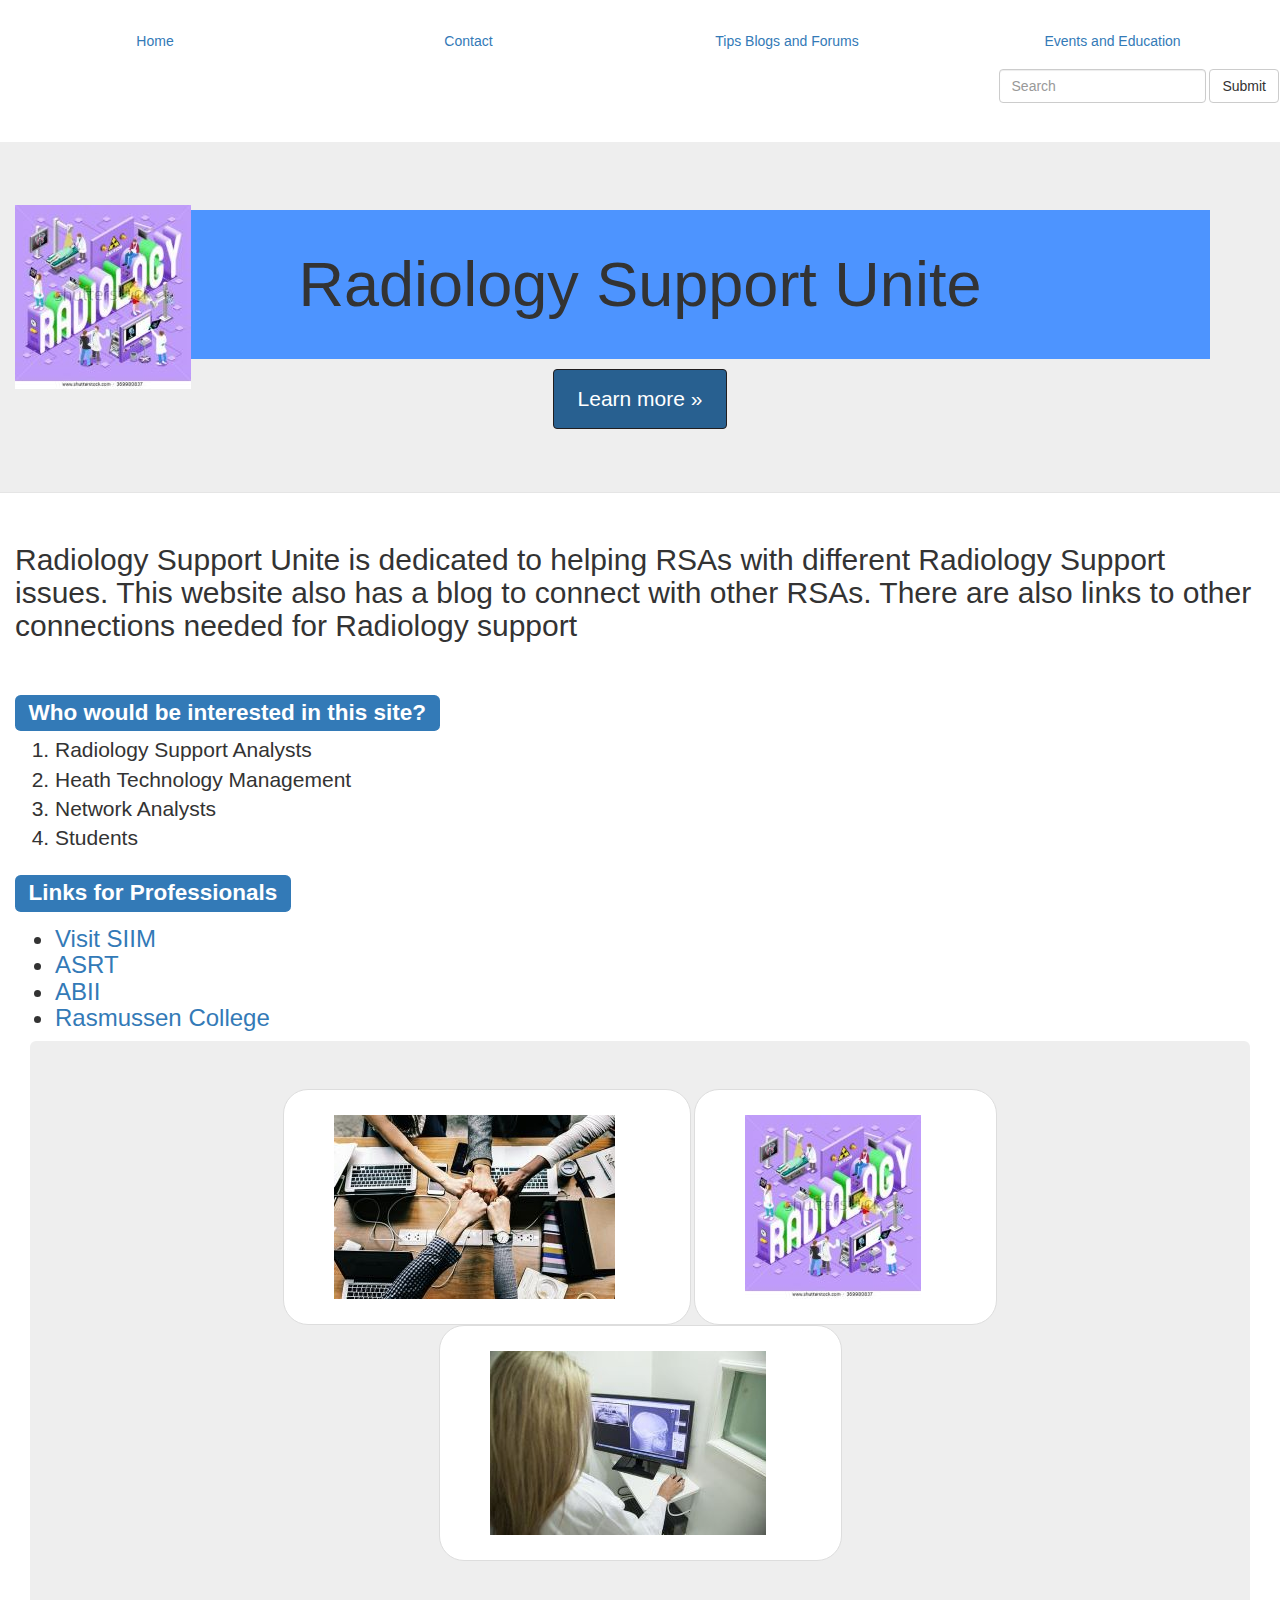
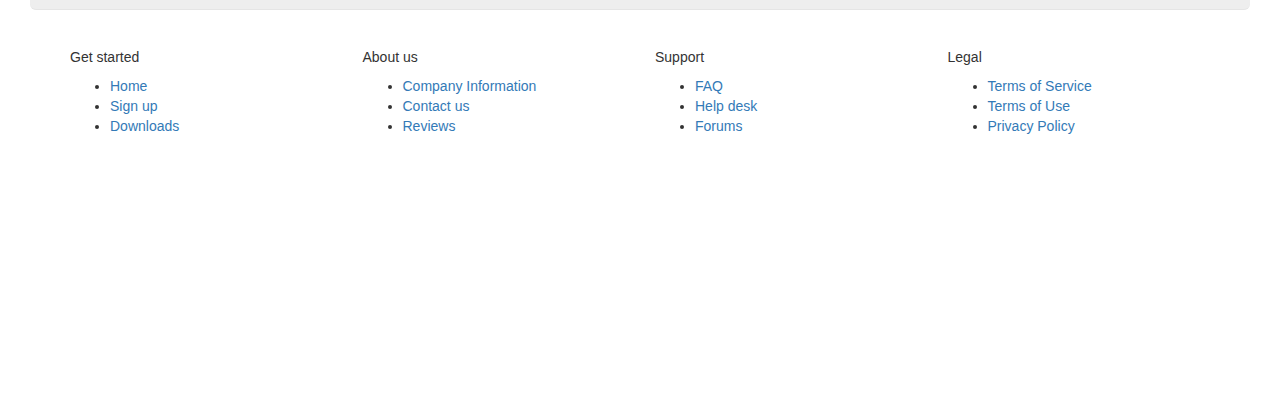
==== Module04/index.html @ c10a458a "updates" ====
<!DOCTYPE html>
<html lang="en">
  <head>
    <meta charset="utf-8">
    <meta http-equiv="X-UA-Compatible" content="IE=edge">
    <meta name="viewport" content="width=device-width, initial-scale=1">
    <!-- The above 3 meta tags *must* come first in the head; any other head content must come *after* these tags -->
    <meta name="description" content="">
    <meta name="author" content="">
    <link rel="icon" href="../../favicon.ico">

    <title>"Radiology Support Home Page"</title>

    <!-- Bootstrap core CSS -->
    <link href="dist/css/bootstrap.min.css" rel="stylesheet">

    <!-- IE10 viewport hack for Surface/desktop Windows 8 bug -->
    <link href="assets/css/ie10-viewport-bug-workaround.css" rel="stylesheet">

    <!-- Custom styles for this template -->
    <link href="grid.css" rel="stylesheet">

    <!-- Just for debugging purposes. Don't actually copy these 2 lines! -->
    <!--[if lt IE 9]><script src="../../assets/js/ie8-responsive-file-warning.js"></script><![endif]-->
    <script src="assets/js/ie-emulation-modes-warning.js"></script>
      <!-- HTML5 shim and Respond.js for IE8 support of HTML5 elements and media queries -->
    <!--[if lt IE 9]>
      <script src="https://oss.maxcdn.com/html5shiv/3.7.3/html5shiv.min.js"></script>
      <script src="https://oss.maxcdn.com/respond/1.4.2/respond.min.js"></script>
    <![endif]-->
  </head>

  <body>

    <nav class="nav nav-justified">
            <div class="navbar" class="navbar-collapse collapse">
                <ul class="nav nav-justified">
            <li class="active"><a href="index.html">Home</a></li>
            <li role="presentation"><a href="https://www.rasmussen.edu/">Contact</a></li>
            <li><a href="index2.html">Tips Blogs and Forums</a></li>
            <li><a href="index3.html">Events and Education</a></li>
          </ul>
          <form class="navbar-form navbar-right" action="/action_page.php">
            <div class="form-group">
              <input type="text" class="form-control" placeholder="Search">
            </div>
            <button type="submit" class="btn btn-default">Submit</button>
          </form>
        </div>
      </nav>

      <div class="jumbotron">
        <a class="navbar-brand" href="#">
              <img class= "img-responsive" img src="Radiology.jpg" alt="Radiology Logo">
            </a>
        <div class="container">
        <h1>Radiology Support Unite</h1>
        <p><a class="btn btn-primary btn-md" href="index2.html" role="button">Learn more &raquo;</a></p>
        </div>
          </div>


        <div class="container-fluid">


              <h2>Radiology Support Unite is dedicated to helping RSAs with different
                Radiology Support issues.  This website also has a blog to connect with other RSAs.
                 There are also links to other connections needed for Radiology support</h2>
                 <br>
                  <h2><span class="label label-primary">Who would be interested in this site?</span></h2>
              <nav>
                <ol class="lead">
                  <li>Radiology Support Analysts</li>
                  <li>Heath Technology Management</li>
                  <li>Network Analysts</li>
                  <li>Students</li>
                </ol>
              </nav>



          <h2><span class="label label-primary">Links for Professionals</span></h2>
          <ul>
            <h3><li><a href="https://siim.org/" alt= "SIIM">Visit SIIM</a></li>
                <li><a href="https://www.asrt.org/" alt= "ASRT">ASRT</a></li>
                <li><a href="https://www.abii.org/" alt= "ABII">ABII</a></li>
                <li><a href="https://www.rasmussen.edu/" alt= "Rasmussen College">Rasmussen College</a></h3>
                    </ul>
<div class="container-fluid">
      <div class="jumbotron">
  <img src="RSAteam.jpg" class="img-thumbnail" alt="PACS System">
<img src="Radiology.jpg" class="img-thumbnail" alt="Radiology">

<img src="digitalimage.jpg" class="img-thumbnail" alt="digital image">
</div>
</div>


                    <div class="content">
                    </div>
                        <footer id="myFooter">
                            <div class="container">
                                <div class="row">
                                    <div class="col-sm-3 myCols">
                                        <h5>Get started</h5>
                                        <ul>
                                            <li><a href="#">Home</a></li>
                                            <li><a href="#">Sign up</a></li>
                                            <li><a href="#">Downloads</a></li>
                                        </ul>
                                    </div>
                                    <div class="col-sm-3 myCols">
                                        <h5>About us</h5>
                                        <ul>
                                            <li><a href="#">Company Information</a></li>
                                            <li><a href="#">Contact us</a></li>
                                            <li><a href="#">Reviews</a></li>
                                        </ul>
                                    </div>
                                    <div class="col-sm-3 myCols">
                                        <h5>Support</h5>
                                        <ul>
                                            <li><a href="#">FAQ</a></li>
                                            <li><a href="#">Help desk</a></li>
                                            <li><a href="#">Forums</a></li>
                                        </ul>
                                    </div>
                                    <div class="col-sm-3 myCols">
                                        <h5>Legal</h5>
                                        <ul>
                                            <li><a href="#">Terms of Service</a></li>
                                            <li><a href="#">Terms of Use</a></li>
                                            <li><a href="#">Privacy Policy</a></li>
                                        </ul>
                                    </div>
                                </div>
                            </div>
                            <div class="social-networks">
                                <a href="#" class="twitter"><i class="fa fa-twitter"></i></a>
                                <a href="#" class="facebook"><i class="fa fa-facebook-official"></i></a>
                                <a href="#" class="google"><i class="fa fa-google-plus"></i></a>
                            </div>
















    </div><!-- /.container -->


    <!-- Bootstrap core JavaScript
    ================================================== -->
    <!-- Placed at the end of the document so the pages load faster -->
    <script src="https://ajax.googleapis.com/ajax/libs/jquery/1.12.4/jquery.min.js"></script>
    <script>window.jQuery || document.write('<script src="../../assets/js/vendor/jquery.min.js"><\/script>')</script>
    <script src="dist/js/bootstrap.min.js"></script>
    <!-- IE10 viewport hack for Surface/desktop Windows 8 bug -->
    <script src="assets/js/ie10-viewport-bug-workaround.js"></script>
  </body>
</html>
---- Module04/assets/css/ie10-viewport-bug-workaround.css ----
/*!
 * IE10 viewport hack for Surface/desktop Windows 8 bug
 * Copyright 2014-2015 Twitter, Inc.
 * Licensed under MIT (https://github.com/twbs/bootstrap/blob/master/LICENSE)
 */

/*
 * See the Getting Started docs for more information:
 * http://getbootstrap.com/getting-started/#support-ie10-width
 */
@-ms-viewport     { width: device-width; }
@-o-viewport      { width: device-width; }
@viewport         { width: device-width; }
---- Module04/grid.css ----
body {
    font-family: "Helvetica Neue",Helvetica,Arial,sans-serif;
    font-size: 14px;
    line-height: 1.42857143;
    color: #333;
    background-color: #fff;
    min-height: 2000px;
    padding-top:20px;
}
h1 {
  text-align: center;
  background-color: 	 #4d94ff;
  padding-top: 40px;
  padding-bottom: 40px;

}
h4 {
  margin-top: 25px;
}

.nav nav-justified {
  padding-bottom: 50px;
  padding-top: 10px;
}
.navbar {
  text-align: center;
  padding-bottom: 10px;
}
.navbar-header{
  text-align: center;
}
.nav navbar-nav {
  text-align: center;
}
.form-group {

}
.row {
  margin-bottom: 20px;
}
.row .row {
  margin-top: 10px;
  margin-bottom: 0;
}
/* Main marketing message and sign up button */
.jumbotron {
  text-align: center;
  border-bottom: 1px solid #e5e5e5;
}
.jumbotron .btn {
  padding: 14px 24px;
  font-size: 21px;
}

.btn-primary {
  color: #fff;
  text-shadow: none; /* Prevent inheritance from `body` */
  background-color: #286090;
  border: 1px solid #211e1f;
}
.btn-primary:hover {
  color: #ddd;
  background-color: #337ab7;
  border-color: #204d74;
}
.btn-info {
  color: #ddd;
  text-shadow: none; /* Prevent inheritance from `body` */
  background-color: #337ab7;
  border: 1px solid #211e1f;
}



hr {
  margin-top: 40px;
  margin-bottom: 40px;
}
.form-group {
  margin-bottom: 15px;
}

.lead {

}
.img-thumbnail {
    display: inline-flex;
    max-width: 100%;
    height: auto;
    padding: 25px;
    padding-left: 50px;
    padding-right:75px;
    line-height: 1.42857143;
    background-color: #fff;
    border: 1px solid #ddd;
    border-radius: 25px;
    -webkit-transition: all .2s ease-in-out;
    -o-transition: all .2s ease-in-out;
    transition: all .2s ease-in-out;
}
#myFooter .social-networks{
	text-align: center;
	padding-top: 30px;
	padding-bottom: 38px;
}

#myFooter .social-networks a{
    font-size: 32px;
    margin-right: 5px;
    margin-left: 5px;
    color: #f9f9f9;
    padding: 10px;
    transition: 0.2s;
}

#myFooter .social-networks a:hover{
	text-decoration: none;

}

#myFooter .facebook:hover{
	color:#0077e2;
}

#myFooter .google:hover{
	color:#ef1a1a;
}

#myFooter .twitter:hover{
	color: #00aced;
}

@media screen and (max-width: 767px){
	#myFooter {
		text-align: center;
	}


.container-fluid {
padding-top: 10px;
  margin-right: auto;
  margin-left: auto;
}

/* Padding for spacing */
.inner {
  padding: 30px;
}
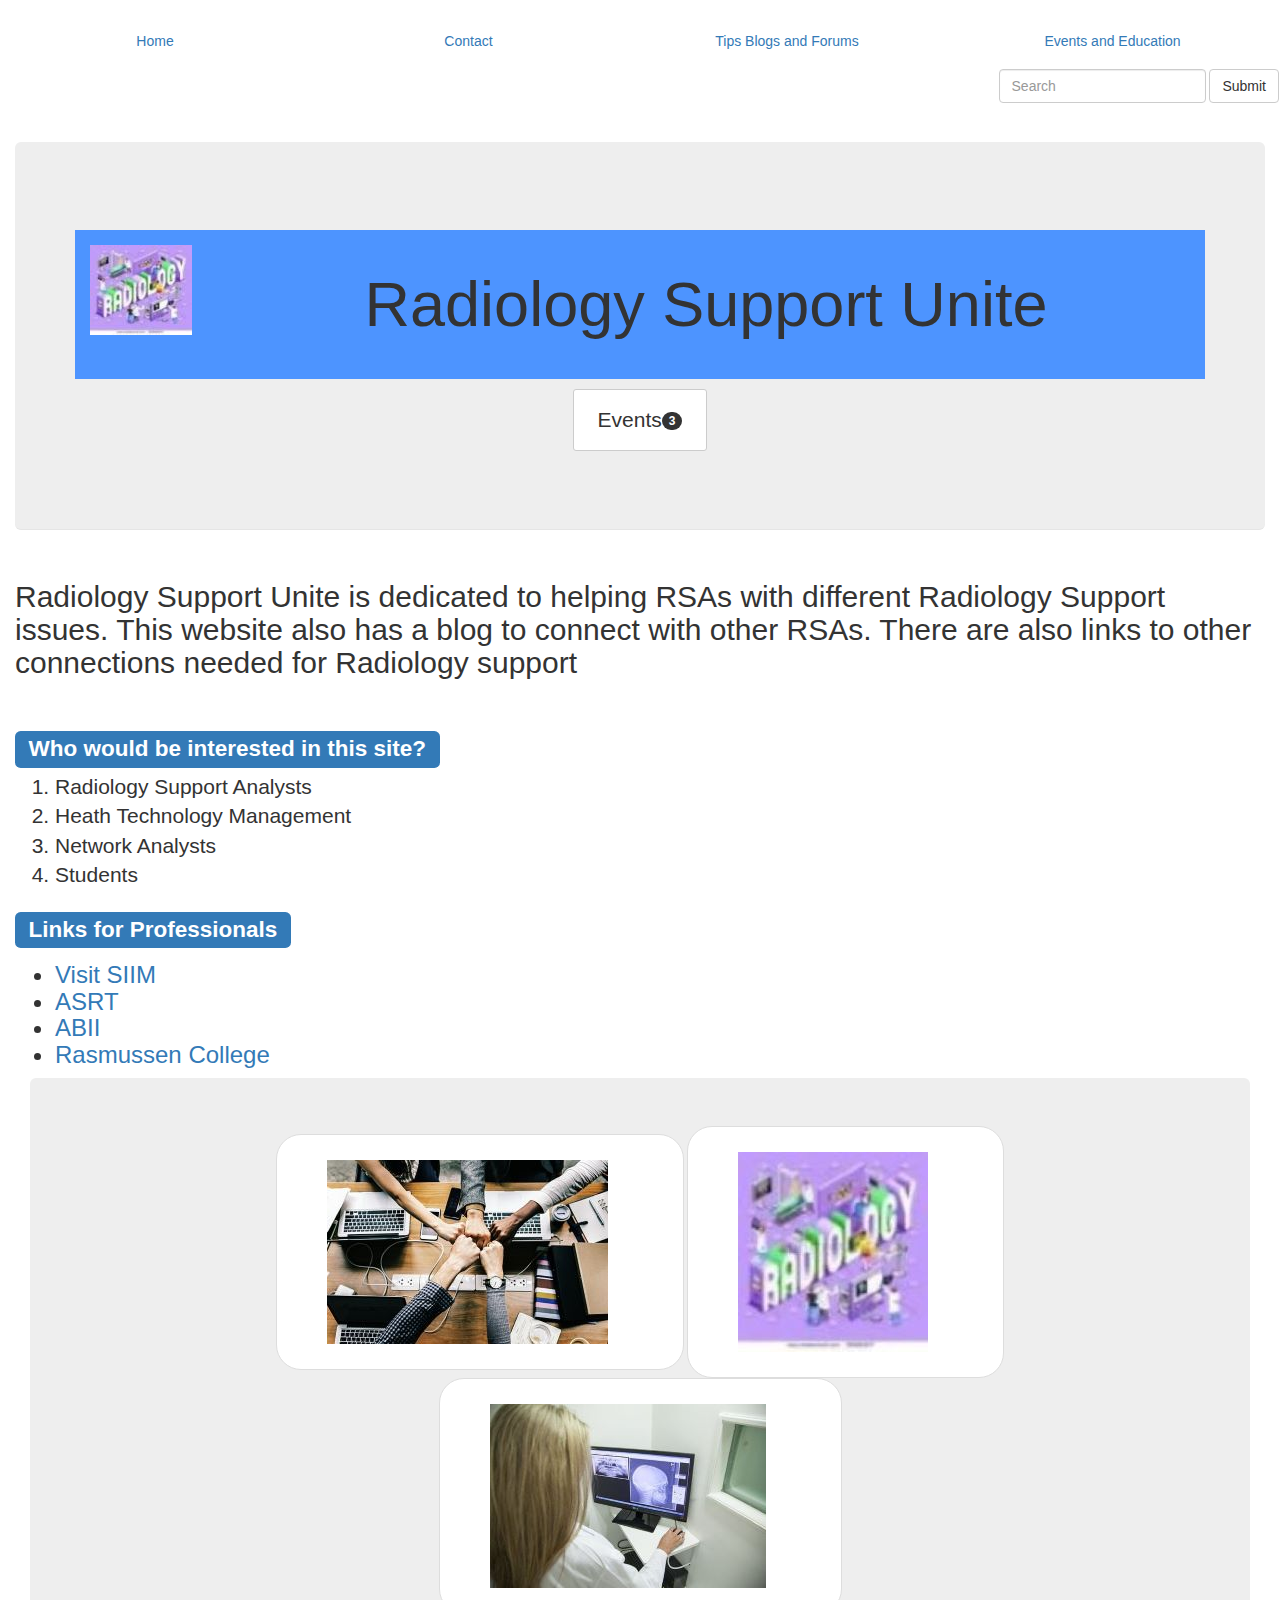
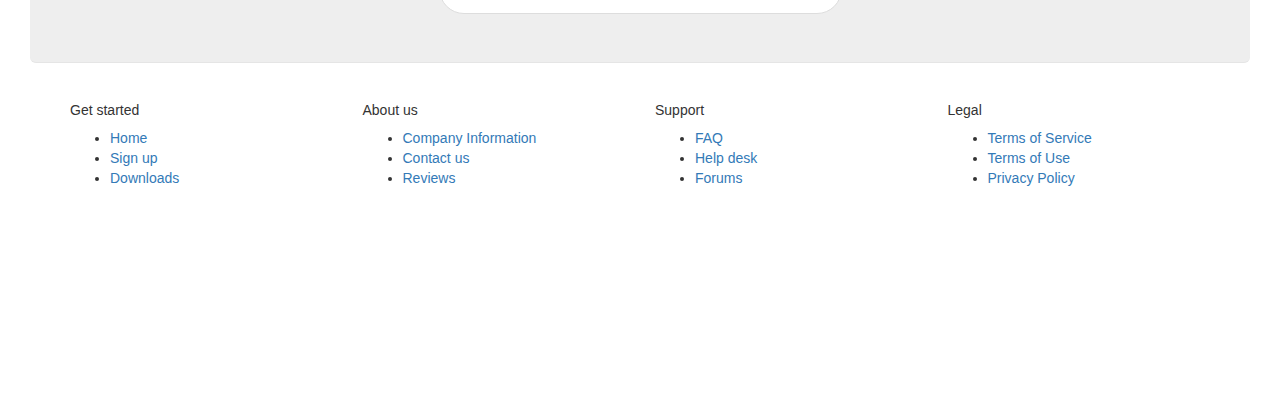
==== commit 2a9d4135: "updates" ====
--- a/Module04/index.html
+++ b/Module04/index.html
@@ -49,15 +49,18 @@
         </div>
       </nav>
 
-      <div class="jumbotron">
-        <a class="navbar-brand" href="#">
-              <img class= "img-responsive" img src="Radiology.jpg" alt="Radiology Logo">
-            </a>
-        <div class="container">
-        <h1>Radiology Support Unite</h1>
-        <p><a class="btn btn-primary btn-md" href="index2.html" role="button">Learn more &raquo;</a></p>
-        </div>
+      <div class="container-fluid">
+            <div class="jumbotron">
+              <div class="page-header">
+              <a class="navbar-brand" href="#">
+                    <img class= "img-responsive" img src="Radiology1.jpg" alt="Radiology Logo">
+                  </a>
+
+              <h1>Radiology Support Unite</h1>
+              <a href="index3.html" class="btn btn-default btn-sm">Events<span class="badge">3</span></a>
           </div>
+          </div>
+</div>
 
 
         <div class="container-fluid">
